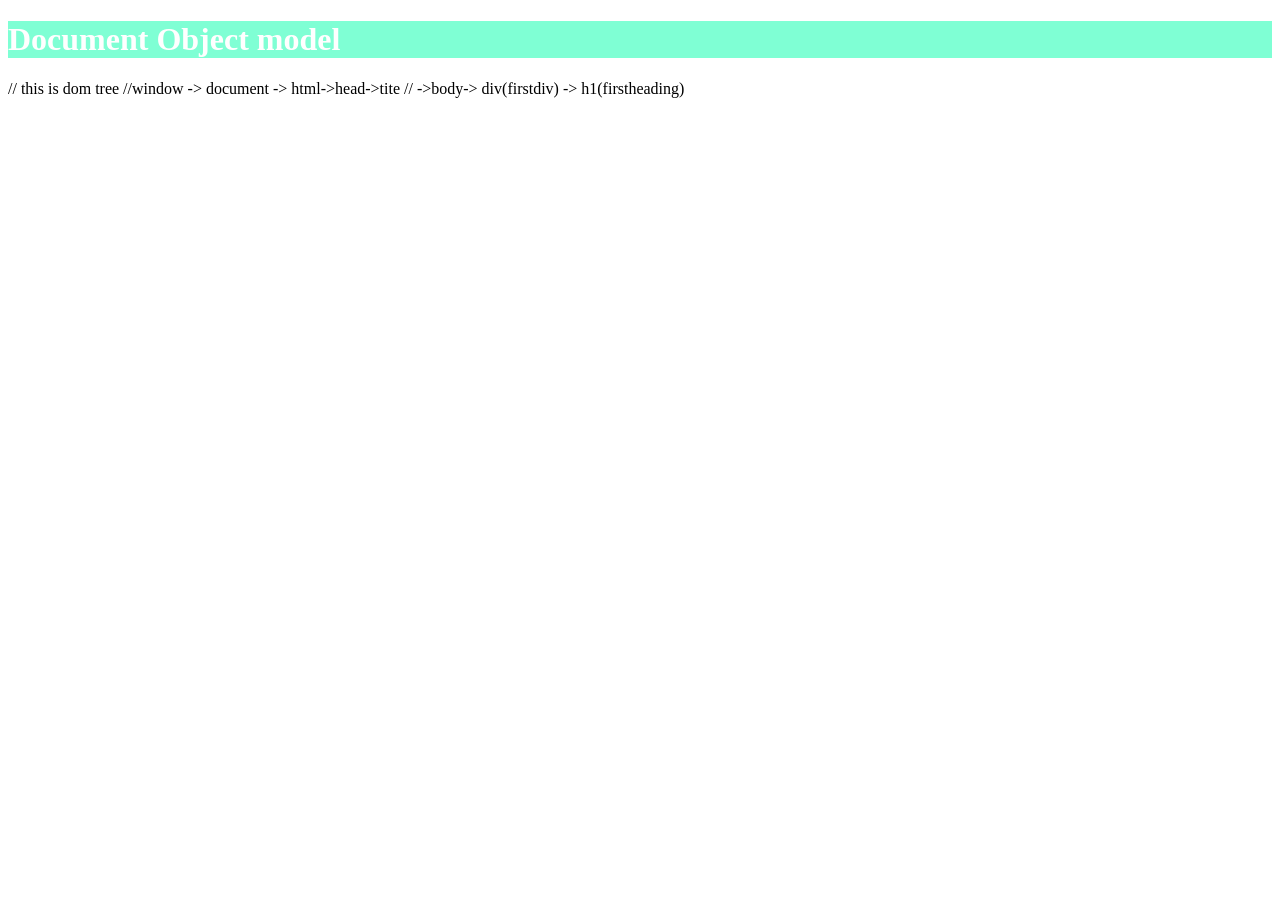
==== src/06_dom/dom.html @ 86aafe9a "Document object model start" ====
<!-- document object model -->
 <!DOCTYPE html>
 <html lang="en">
 <head>
    <style>
        .firstheading{
            color: white;
        }
        div{
            background: #000;
            background-color: aquamarine;
        }
    </style>
    <title>DOM</title>
 </head>
 <body>
    <div class="firstdiv">
        <h1 class="firstheading">Document Object model </h1>
    </div>
    
 </body>
 </html>
// this is dom tree
 //window -> document -> html->head->tite
   //                         ->body-> div(firstdiv) -> h1(firstheading)
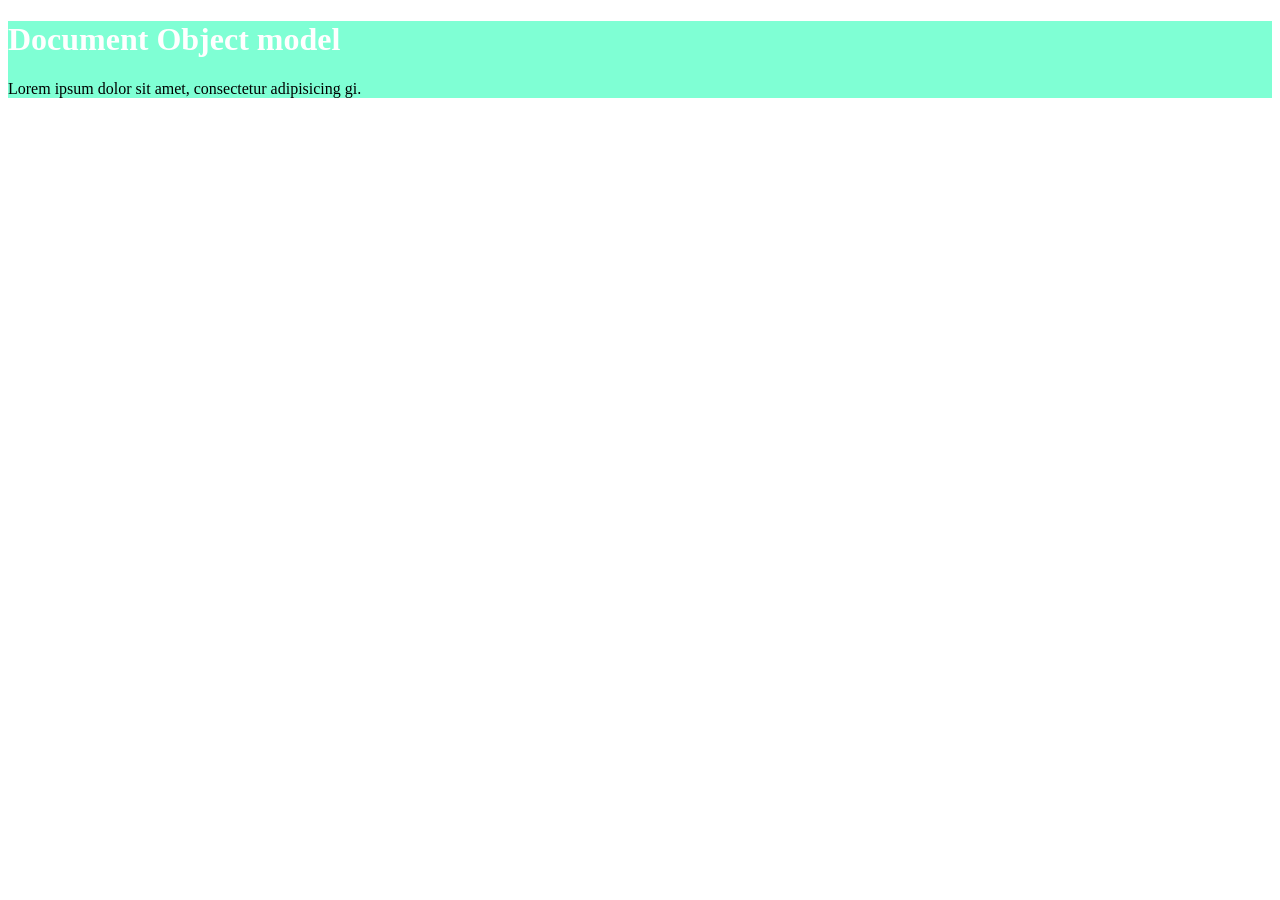
==== commit 33dca246: "DOM" ====
--- a/src/06_dom/dom.html
+++ b/src/06_dom/dom.html
@@ -16,10 +16,11 @@
  <body>
     <div class="firstdiv">
         <h1 class="firstheading">Document Object model </h1>
+        <p>Lorem ipsum dolor sit amet, consectetur adipisicing gi.</p>
     </div>
     
  </body>
  </html>
-// this is dom tree
+<!-- // this is dom tree
  //window -> document -> html->head->tite
-   //                         ->body-> div(firstdiv) -> h1(firstheading)
+   //                         ->body-> div(firstdiv) -> h1(firstheading) -->
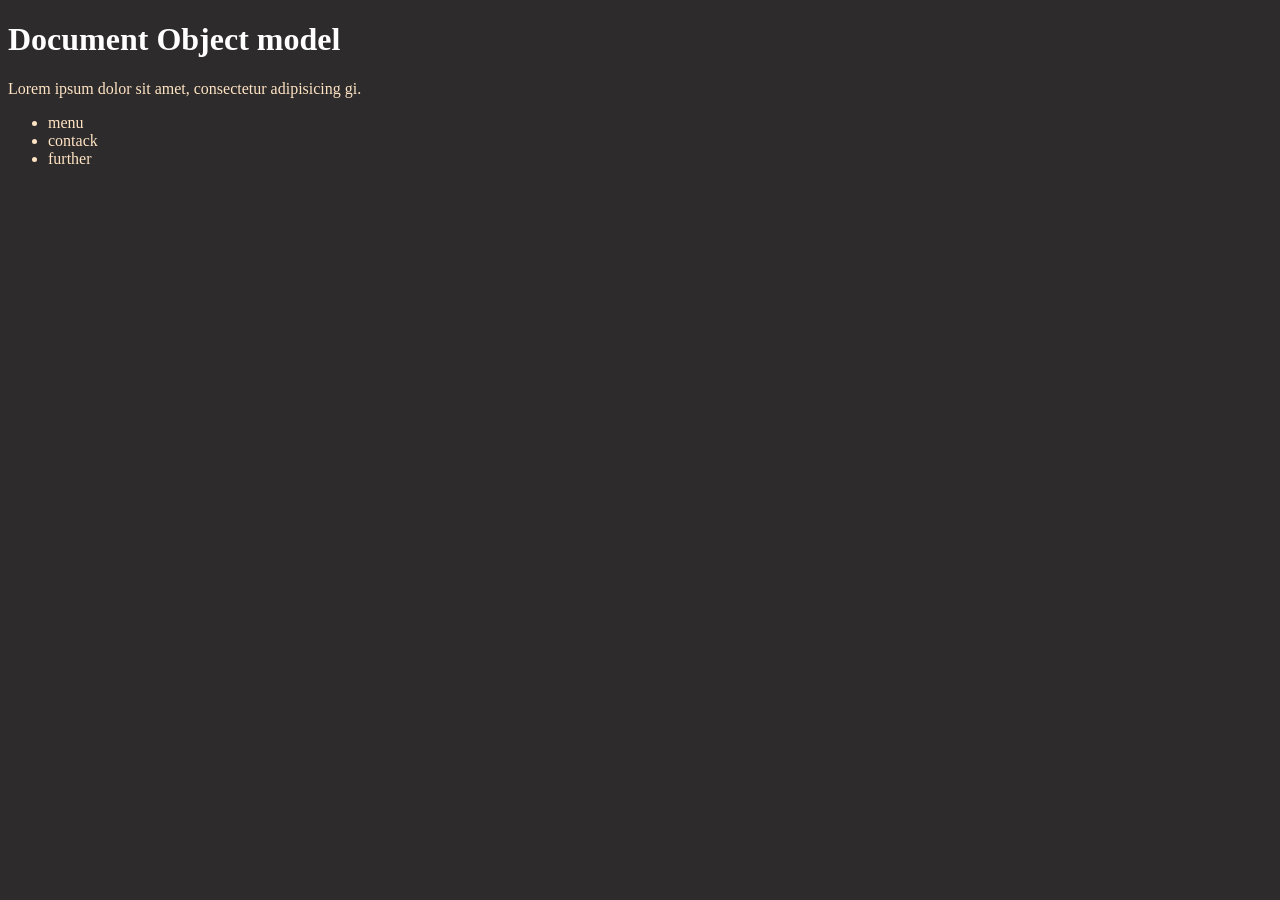
==== commit 62def65a: "DOM" ====
--- a/src/06_dom/dom.html
+++ b/src/06_dom/dom.html
@@ -6,17 +6,18 @@
         .firstheading{
             color: white;
         }
-        div{
-            background: #000;
-            background-color: aquamarine;
+        .firstdiv{
+            background: #2d2b2b;
+            color: bisque;
+          
         }
     </style>
     <title>DOM</title>
  </head>
- <body>
+ <body class="firstdiv">
     <div class="firstdiv">
         <h1 class="firstheading">Document Object model </h1>
-        <p>Lorem ipsum dolor sit amet, consectetur adipisicing gi.</p>
+        <p >Lorem ipsum dolor sit amet, consectetur adipisicing gi.</p>
     </div>
     
  </body>
@@ -24,3 +25,10 @@
 <!-- // this is dom tree
  //window -> document -> html->head->tite
    //                         ->body-> div(firstdiv) -> h1(firstheading) -->
+
+   <ul>
+    <li>menu</li>
+    <li>contack</li>
+    <li>further</li>
+
+   </ul>
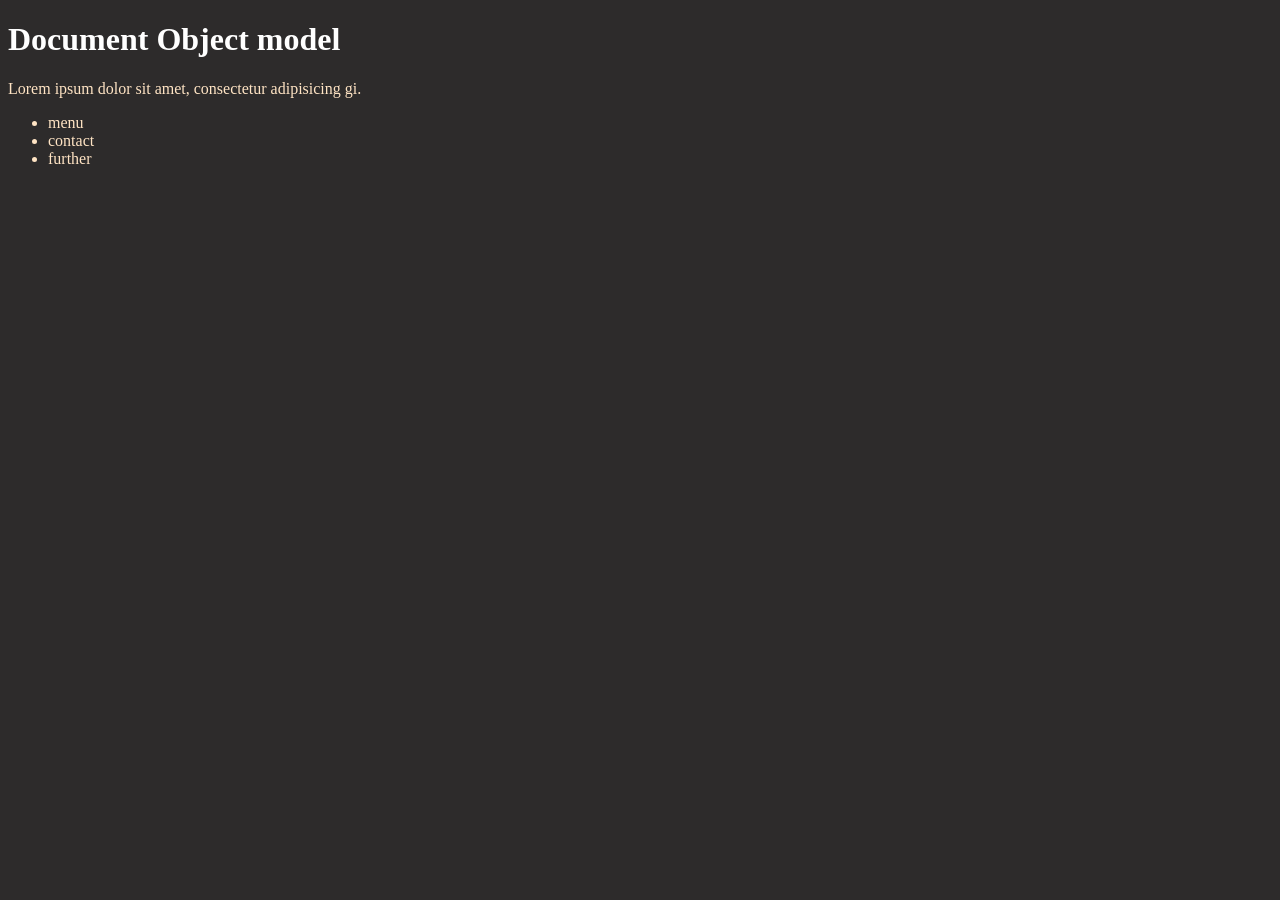
==== commit 50083b6c: "Dom learning start" ====
--- a/src/06_dom/dom.html
+++ b/src/06_dom/dom.html
@@ -15,8 +15,8 @@
     <title>DOM</title>
  </head>
  <body class="firstdiv">
-    <div class="firstdiv">
-        <h1 class="firstheading">Document Object model </h1>
+    <div id="firstdiv1" class="first">
+        <h1 id="heading" class="firstheading">Document Object model </h1>
         <p >Lorem ipsum dolor sit amet, consectetur adipisicing gi.</p>
     </div>
     
@@ -28,7 +28,7 @@
 
    <ul>
     <li>menu</li>
-    <li>contack</li>
+    <li>contact</li>
     <li>further</li>
 
    </ul>
